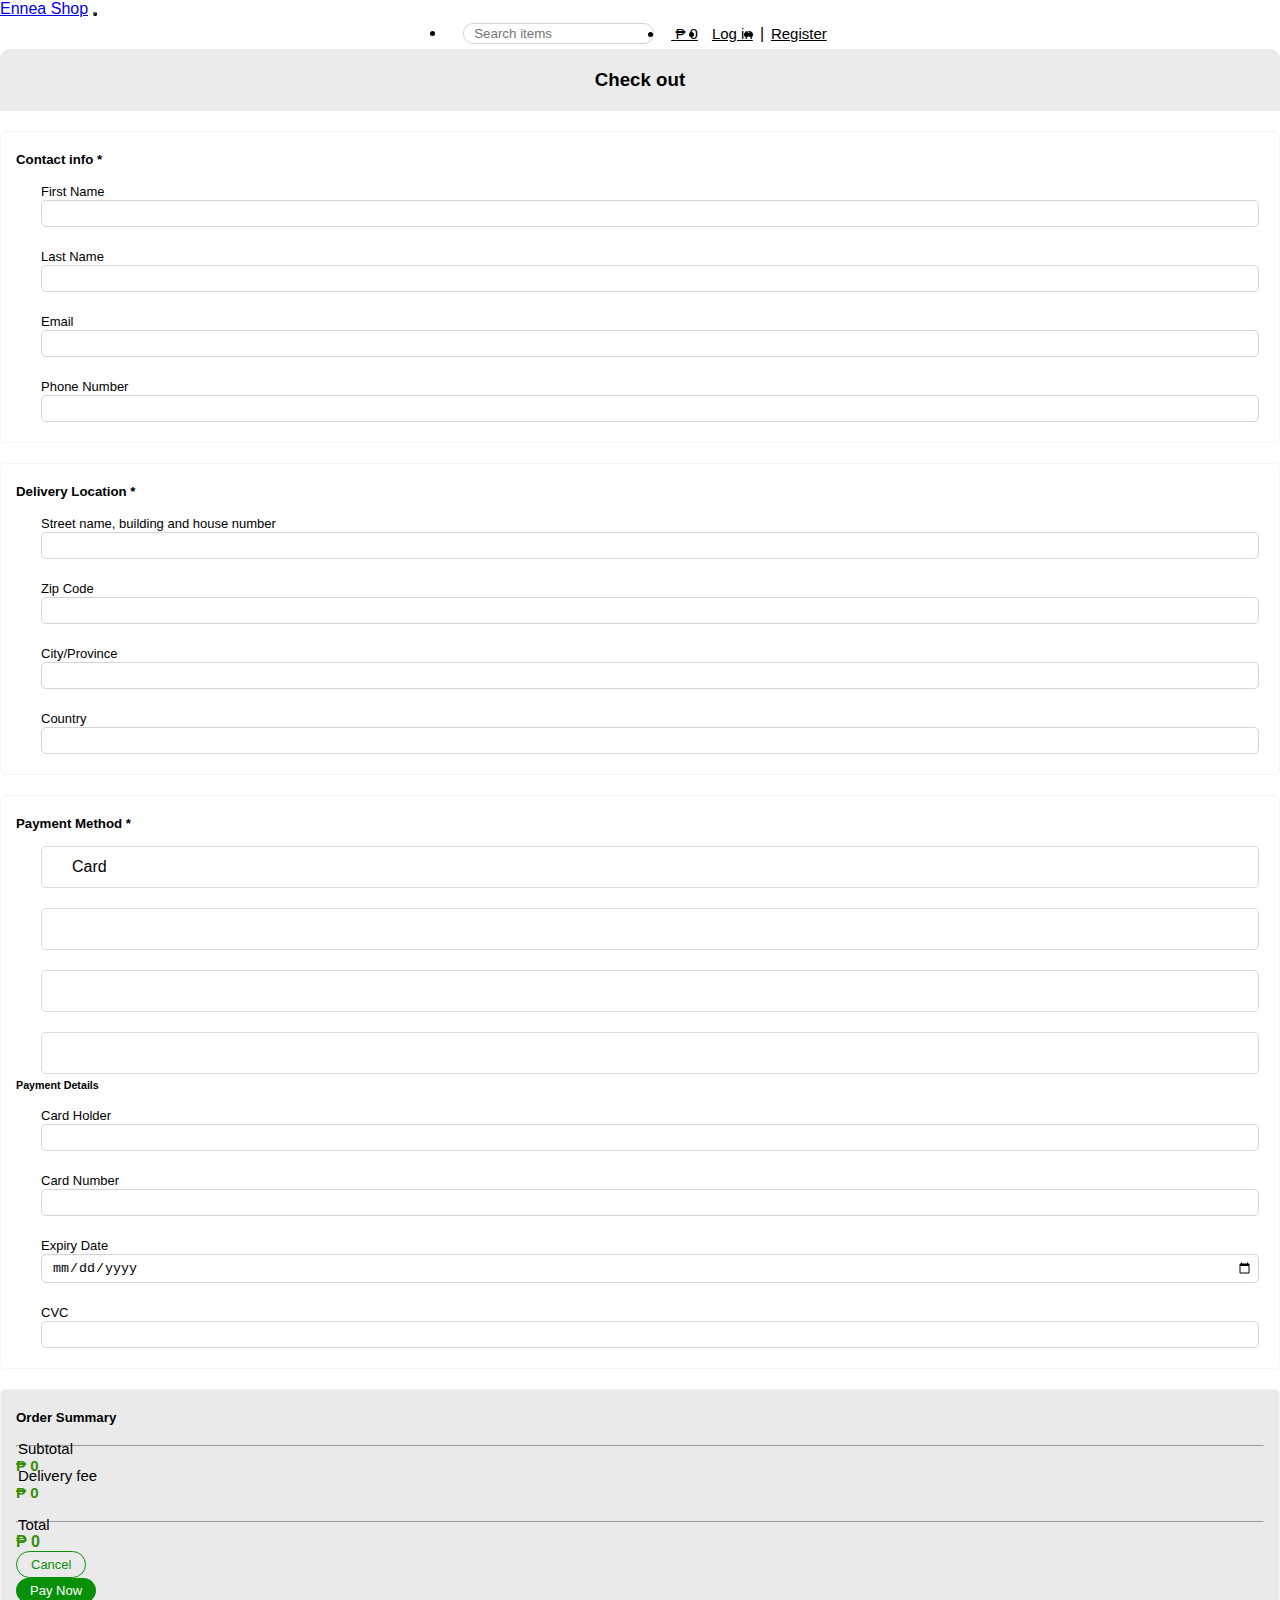
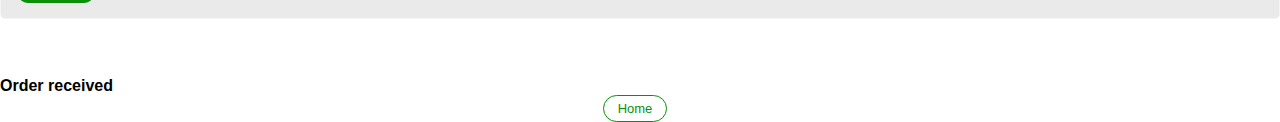
==== checkout.html @ 12566f9e "added footer section" ====
<!DOCTYPE html>
<html lang="en">

<head>
    <meta charset="utf-8">
    <meta name="viewport" content="width=device-width, initial-scale=1">
    <title>EnNea</title>
    <link href="https://cdn.jsdelivr.net/npm/bootstrap@5.2.0-beta1/dist/css/bootstrap.min.css" rel="stylesheet"
        integrity="sha384-0evHe/X+R7YkIZDRvuzKMRqM+OrBnVFBL6DOitfPri4tjfHxaWutUpFmBp4vmVor" crossorigin="anonymous">
    <script src="https://kit.fontawesome.com/8ad5cf4f0f.js" crossorigin="anonymous"></script>
    <script src="https://ajax.googleapis.com/ajax/libs/jquery/3.3.1/jquery.min.js"></script>
    <link rel="stylesheet" href="https://unpkg.com/flickity@2/dist/flickity.min.css"> <!--Flickity-->
    <link rel="stylesheet" href="./css/style.css">
    <link rel="stylesheet" href="./css/flickity.css">

</head>
<body>

    <!-- Nav bar -->
    <nav class="navbar navbar-expand-lg bg-light">
        <div class="container">
          <a class="navbar-brand" href="./index.html">Ennea Shop</a>
          <button class="navbar-toggler" type="button" data-bs-toggle="collapse" data-bs-target="#navbarNavDropdown" aria-controls="navbarNavDropdown" aria-expanded="false" aria-label="Toggle navigation">
            <span class="navbar-toggler-icon"></span>
          </button>
          <div class="collapse navbar-collapse" id="navbarNavDropdown">
            <ul class="navbar-nav ms-auto">
                <div class="nav-items item-center">
                    <li class="nav-item me-1">
                        <a class="nav-link" aria-current="page" href="#">
                            <input type="search" placeholder="Search items">
                            <i class="fa-solid fa-magnifying-glass"></i>
                        </a>
                      </li>
                      <li class="nav-item">
                        <a class="nav-link position-relative" href="./mycart.html">
                            <button type="button" class="position-relative bg-transparent" style="border:none">
                                <i class="fa-solid fa-cart-shopping"></i>
                                <span id="cart-badge" class="position-absolute top-0 start-100 translate-middle p-1 bg-danger border border-light rounded-circle"></span>
                            </button>
                            <span class="badge text-dark cart-value">$100</span>
                        </a>
                      </li>
                      <li class="nav-item">
                        <a class="nav-link ps-3 pe-3" href="./getStarted.html">Log in</a>
                      </li>
                      <li class="nav-item nav-item d-flex align-items-center p-1">
                        <i class="" href="#" >|</i>
                      </li>
                      <li class="nav-item">
                        <a class="nav-link ps-3 pe-3" href="./getStarted.html">Register</a>
                      </li>
                </div>
              
            </ul>
          </div>
        </div>
    </nav>

    <section class="content mt-4">
        <div class="container px-5">
            <h3 class="title title-style">Check out</h3>
            <div class="row">
                <div class="col-lg-7">
                    <div class="block-info">
                        <h5 class="">Contact info <span class="text-danger">*</span></h5>
                       <form action="">
                           <div class="row">
                                <div class="col-lg-6 col-md-6">
                                    <div class="info">
                                        <label for="firstName">First Name</label><br>
                                        <input type="text" id="firstName">
                                    </div>
                                </div>
                                <div class="col">
                                    <div class="info">
                                        <label for="lastName">Last Name</label><br>
                                        <input type="text" id="lastName">
                                    </div>
                                </div>
                                <div class="col-lg-6 col-md-6">
                                    <div class="info">
                                        <label for="email">Email</label><br>
                                        <input type="email" id="email">
                                    </div>
                                </div>
                                <div class="col">
                                    <div class="info">
                                        <label for="phoneNumber">Phone Number</label><br>
                                        <input type="text" id="phoneNumber">
                                    </div>
                                </div>
                           </div>
                       </form>
                    </div>
                    <div class="block-info">
                        <h5 class="">Delivery Location <span class="text-danger">*</span></h5>
                        <form action="">
                           <div class="row">
                                <div class="col-lg-12 col-md-12">
                                    <div class="info">
                                        <label for="street">Street name, building and house number</label><br>
                                        <input type="text" id="street">
                                    </div>
                                </div>
                                <div class="col-lg-3 col-md-3 col-sm-6">
                                    <div class="info">
                                        <label for="zipcode">Zip Code</label><br>
                                        <input type="number" id="zipcode">
                                    </div>
                                </div>
                                <div class="col-lg-4 col-md-4 col-sm-6">
                                    <div class="info">
                                        <label for="city">City/Province</label><br>
                                        <input type="text" id="city">
                                    </div>
                                </div>
                                <div class="col">
                                    <div class="info">
                                        <label for="country">Country</label><br>
                                        <input type="text" id="country">
                                    </div>
                                </div>
                           </div>
                       </form>
                    </div>
                    <div class="block-info">
                        <h5 class="">Payment Method <span class="text-danger">*</span></h5>
                        <form action="">
                           <div class="row">
                                <div class="col-lg-6 col-md-6">
                                    <div class="info">
                                        <div class="payment-card-info">
                                            <i class="fa-solid fa-circle"></i>
                                            <img src="https://www.nicepng.com/png/full/42-422061_credit-card-.png" alt="">
                                            <span>Card</span>
                                        </div>
                                    </div>
                                </div>
                                <div class="col-lg-6 col-md-6">
                                    <div class="info">
                                        <div class="payment-card-info">
                                            <i class="fa-solid fa-circle"></i>
                                            <img src="https://cynder-website-assets.s3.ap-southeast-1.amazonaws.com/paymaya_banner_43ad030145.png" alt="">
                                        </div>
                                    </div>
                                </div>
                                <div class="col-lg-6 col-md-6">
                                    <div class="info">
                                        <div class="payment-card-info">
                                            <i class="fa-solid fa-circle"></i>
                                            <img src="https://mindanaotimes.com.ph/wp-content/uploads/2021/05/GCash-Logo-Transparent-PNG-1.png" alt="">
                                        </div>
                                    </div>
                                </div>
                                <div class="col-lg-6 col-md-6">
                                    <div class="info">
                                        <div class="payment-card-info">
                                            <i class="fa-solid fa-circle"></i>
                                            <img src="https://upload.wikimedia.org/wikipedia/commons/thumb/b/b5/PayPal.svg/1200px-PayPal.svg.png" alt="">
                                        </div>
                                    </div>
                                </div>
                           </div>
                           <div class="row">
                                <h6 class="mt-5">Payment Details</h6>
                                <div class="col-md-12">
                                    <div class="info">
                                        <label for="cardHolder">Card Holder</label><br>
                                        <input type="text" id="cardHolder">
                                    </div>
                                </div>
                                <div class="col-lg-6 col-md-6">
                                    <div class="info">
                                        <label for="cardNumber">Card Number</label><br>
                                        <input type="number" id="cardNumber">
                                    </div>
                                </div>
                                <div class="col-lg-3 col-md-3 col-sm-6">
                                    <div class="info">
                                        <label for="expiry">Expiry Date</label><br>
                                        <input type="date" id="expiry">
                                    </div>
                                </div>
                                <div class="col-lg-3 col-md-3 col-sm-4">
                                    <div class="info">
                                        <label for="cvc">CVC</label><br>
                                        <input type="number" id="cvc">
                                    </div>
                                </div>
                           </div>
                       </form>
                    </div>
                </div>
                <div class="col">
                    <div class="block-info" style="background-color: rgb(234, 234, 234);">
                        <h5 class="">Order Summary</h5>
                        <form action="">
                           <div class="row order-details">
                                <div id="order-history">

                                </div>
                                <hr style="margin-top: 20px;">
                                <div class="row">
                                    <div class="col-9 order-details-label">
                                       <p>Subtotal</p>
                                    </div>
                                    <div class="col order-details-price" id="subtotal">
                                        ₱ 999999
                                    </div>
                                </div>
                                <div class="row">
                                    <div class="col-9 order-details-label">
                                       <p> Delivery fee</p>
                                    </div>
                                    <div class="col order-details-price" id="discount">
                                        ₱ 999999
                                    </div>
                                </div>
                                <hr style="margin-top: 20px;">
                                <div class="row">
                                    <div class="col-9 order-details-label">
                                       <p> Total</p>
                                    </div>
                                    <div class="col order-details-price-total" id="total">
                                        ₱ 999999
                                    </div>
                                </div>
                            </form>
                                <div class="row mt-3">
                                    <div class="col">
                                        <a href="./index.html" style="color: green; text-decoration: none"><button type="button" class="cancel w-100">Cancel</button></a>
                                    </div>
                                    <div class="col">
                                        <button type="button" class="checkout w-100" data-bs-toggle="modal" data-bs-target="#paymentResult">Pay Now</button>
                                    </div>
                                </div>
                           </div>
                    </div>
                </div>
            </div>
        </div>
    </section>

  
  <!-- Modal -->
  <div class="modal fade" id="paymentResult" data-bs-backdrop="static" data-bs-keyboard="false" tabindex="-1" aria-labelledby="staticBackdropLabel" aria-hidden="true">
    <div class="modal-dialog">
      <div class="modal-content text-center p-5">
            <i class="fa-solid fa-circle-check" style="font-size: 50px; padding: 10px; color: green"></i>
            <h4>Order received</h4>
            <div class="item-center p-3">
                <button class="cancel w-25" id="payment-received">Home</button>
            </div>
      </div>
    </div>
  </div>
   
    <script src="https://cdn.jsdelivr.net/npm/bootstrap@5.2.0/dist/js/bootstrap.bundle.min.js"></script>
    <script src="https://unpkg.com/flickity@2/dist/flickity.pkgd.min.js"></script>
    <script src="./js/content.js"></script>
</body>
</html>
---- css/style.css ----
@import url('https://fonts.googleapis.com/css2?family=Rubik&display=swap');

* {
    margin: 0;
    padding: 0;
    box-sizing: border-box;
}
body {
    font-family: 'Rubik', sans-serif;
}
/* navbar */
.nav-items{
    padding: 5px;
}
.nav-items a{
    color: black;
    padding: 7px;
    border-radius: 20px;
    cursor: pointer;
}
.cart-value{
    color: black
}
.nav-items a:hover{
    color: #0B9444;
    background-color: rgba(229, 227, 227, 0.957)
}
.nav-items a:hover .cart-icon{
    color: #0B9444;
}
.nav-items a:hover .cart-value{
    color: #0B9444;
}
.nav-link{
    font-size: 15px;
}
.nav-active{
    background-color: rgba(229, 227, 227, 0.957)
}
.nav-link input{
    margin-left: 10px;
    margin-right: 3px;
    padding: 2px;
    padding-left: 10px;
}
input{
    padding: 2px;
    padding-left: 10px;
    border-radius: 10px;
    padding: 2px;
    border: solid 1px rgb(214, 213, 213);
}
input:focus {
    outline: none !important;
    border: solid 1px rgb(214, 213, 213);
}

.item-center{
    display: flex;
    justify-content: center;
    align-items: center;
}
.product-container{
    border: 1px solid rgb(240, 240, 240);
    border-radius: 5px;
    cursor: pointer;
    transition: border, transform .5s;
}
.product-container:hover{
    border: 1px solid #0B9444;
    /* transform: scale(1.01);
    box-shadow: -1px 3px 8px -3px rgba(91, 91, 91, 0.99);
    -webkit-box-shadow: -1px 3px 8px -3px rgba(111, 111, 111, 0.99);
    -moz-box-shadow: -1px 3px 8px -3px rgba(104, 104, 104, 0.99); */
}
.product-details{
    padding: 10px;
    padding-bottom: 0px;
}
.product-img{
    margin-top: -53px;
    width: 100%;
    padding: 10px;
}
.product-btns{
    border-radius: 10px;
    color: white;
    width: 100%;
    z-index: 999;
}
.product-btn-item{
    padding: 10px;
    background-color: #e2e2e2;
    border-radius: 5px;
    cursor: pointer;
    opacity: 0;
    transition: opacity .5s;
}
.product-btn-item i{
    font-size: 15px;
    color: rgb(61, 61, 61);
    transition: color .3s;
}
.product-btn-item:hover i{
    color: #0B9444;
}
.product-name{
    margin-top: 5px;
    font-size: 14px;
    font-weight: 100;
    font-weight: bold;
    line-height: 20px;
    overflow: hidden;
    display: inline;
    text-overflow: ellipsis;
    display: -webkit-box;
    -webkit-line-clamp: 2;
    -webkit-box-orient: vertical;
}
.product-label-light{
    margin-top: 0px;
    color: rgb(155, 154, 154);
    font-size: 12px;
}
.product-price{
    margin-top: -15px
}
.product-price-now{
    color: #0B9444;;
    font-weight: 500;
    font-weight: bold;
    font-size: 14px;
}
.btn-0{
    margin-top: -15px;
    background-color: rgb(9, 144, 9);
    border: none;
    color: white;
    padding: 5px;
    opacity: 0;
    border-radius: 0px 0px 5px 5px;
    transition: opacity, background-color .6s;
}
.btn-0:hover{
    background-color: rgb(5, 101, 5);
}
.product-container:hover .btn-0{
    opacity: 1;
}
.product-container:hover .product-btn-item{
    opacity: 1;
}
.product-details a{
    text-decoration: none;
    color: white
}

.category-container{

}
.category-body{
    overflow-x: scroll;
    overflow-y: hidden;
    white-space: nowrap;
    -webkit-overflow-scrolling: touch;
}
.category-body li {
    display: inline-block;
    padding: 10px;
    border: 1px solid rgb(224, 223, 223);
    cursor: pointer;
    border-radius: 3px;
}
.category-body::-webkit-scrollbar {
    display: none; 
}

input:hover{
    border: 1px solid rgb(9, 144, 9);
}
input:focus{
    border: 1px solid rgb(9, 144, 9);
}

/* Product Details */
.product-specific-details{
    margin-top: 80px;
    border-radius: 10px;
    padding: 10px
}
.product-specific-details img{
    height: 80%;
    border-radius: 10px;
}
.product-specific-brand{
    padding: 3px;
    padding-left: 10px;
    padding-right: 10px;
    border-radius: 20px;
    color:white;
    background-color: rgb(255, 77, 0);
    font-size: 14px;
}
.product-specific-title{
    margin-top: 7px;
    margin-bottom: 10px
}
.product-specific-quantity button{
    height: 30px;
    width: 30px;
    margin: 4px;
    border-radius: 5px;
    border: 1px solid rgb(207, 207, 207);
    background-color: transparent;
    cursor: pointer;
    font-size: 13px;
}
.product-specific-quantity button:hover{
    background-color: rgb(9, 144, 9);
    color: white;
    cursor: pointer;
}
.product-specific-variant{
    margin-bottom: 10px;
}
.product-specific-variant button{
    margin: 3px;
    padding: 3px;
    padding-left: 15px;
    padding-right: 15px;
    border-radius: 20px;
    border: 1px solid rgb(207, 207, 207);
    background-color: transparent;
    cursor: pointer;
    font-size: 13px;
}
.product-specific-variant button:hover{
    background-color: rgb(9, 144, 9);
    color: white;
    cursor: pointer;
}
.product-specific-label{
    color: rgb(154, 153, 153);
    font-size: 14px;
}
.product-specific-rating{
    margin-bottom: 20px;
}
.product-specific-rating i{
    font-size: 11px;
    margin-right: 3px

}
.product-specific-seller-info{
    margin-bottom: 30px;
    background-color: rgb(236, 236, 236);
    padding: 10px;
    border-radius: 5px;
}
.product-specific-seller-info img{
    height: 50px;
    width: 50px;
    border-radius: 50px;
    cursor: pointer;
    border: 1px solid rgb(72, 72, 72);
}
.product-specific-seller-info-name{
    font-size: 20px;
}

.product-specific-add-cart{
    background-color: transparent;
    border: 1px solid rgb(9, 144, 9);
    color: rgb(9, 144, 9);
}
.product-specific-buy-now{
    border: none;
    background-color: rgb(9, 144, 9);
    color: white;
    transition: background-color .5s;
}
.product-specific-buy-now:hover{
    background-color: rgb(6, 97, 6);
}
.product-specific-more-info{
    margin-top: 17px;
    padding: 7px;
    
    border-radius: 5px;
}




/* Check out */
.title{
    text-align: center;
    font-weight: 500;
}
.title-style{
    border-radius: 10px 10px 0px 0px;
    font-weight: bold;
    padding: 20px;
    background-color: rgb(235, 235, 235);
}
.block-info{
    margin-top: 20px;
    padding: 15px;
    padding-top: 20px;
    border-radius: 5px;
    border: 1px solid rgb(245, 245, 245);
}
.info{
    margin-top: 10px;
    padding: 5px;
    margin-left: 20px
}

form label{
    font-size: 13px;
}
form input{
    padding: 5px;
    padding-left: 10px;
    border-radius: 5px;
    width: 100%;
}
.payment-card-info{
    padding: 5px;
    padding-left: 10px;
    display: flex;
    justify-content: start;
    align-items: center;
    border: 1px solid rgb(218, 218, 218);
    border-radius: 5px;
    cursor: pointer;
}
.payment-card-info i{
    color: rgb(197, 197, 197);
    margin-right: 10px
}
.payment-card-info img{
    height: 30px
}
.payment-card-info span{
    text-align: center;
    margin-left: 10px;
}
.payment-card-info:hover{
    border: 1px solid rgb(9, 144, 9);
}
.payment-card-info:hover i{
    color:  rgb(9, 144, 9);
}
.payment-card-info-active{
    border: 1px solid rgb(9, 144, 9);
}
.payment-card-info-i-active{
    color:  #EE4D2D
}
.order-details img{
    height: 70px;
    width: 70px;
    border-radius: 5px;
    border: 1px solid rgb(203, 203, 203);
    margin-right: 5px
}
.order-details p{
    padding-left: 2px;
    margin-top: -7px;
    font-size: 15px;
}
.order-details-item{
    margin-top: 10px
}
.order-details-price{
    font-size: 15px;
    font-weight: bold;
    color: #358e02
}
.order-details-label{
    font-size: 13px;
}
.order-details-price-total{
    font-weight: bold;
    color: #358e02;
    font-size: 16px;
}

/* May cart */
.btn-delete-all{
    border: none;
    border-radius: 50px;
    padding: 5px 13px 5px 13px;
    background-color: rgb(205, 49, 49);
    color: white;
    font-size: 13px;
    transition: background-color .5s
}
.btn-delete-all:hover{
    background-color: rgb(152, 0, 0);
}
.my-cart{
    margin-top: 10px;
    background-color:rgb(243, 243, 243); 
    padding: 7px;
    border-radius: 10px;
    box-shadow: -1px 0px 5px -1px rgba(239, 239, 239, 0.63);
    -webkit-box-shadow: -1px 0px 5px -1px rgba(239, 239, 239, 0.63);
    -moz-box-shadow: -1px 0px 5px -1px rgba(239, 239, 239, 0.63);
}
.my-cart img{
    width: 90px;
    padding: 7px;
    border-radius: 10px;
    border: 1px solid rgb(225, 225, 225);
}
.my-cart a{
    text-decoration: none;
    color: black;
}
.my-cart-variation{
    margin-top: 5px;
}
.my-cart-variation span{
    margin: 5px;
    padding: 3px 10px 3px 10px;
    border-radius: 20px; 
    border: 1px solid rgb(214, 214, 214)
}
.my-cart-button-delete-one{
    color: rgb(205, 49, 49);
}
.my-cart-button-delete-one button{
    border: none;
    color: rgb(205, 49, 49);
    font-size: 12px;
    background-color: transparent;
    border-radius: 20px;
    padding: 3px 7px 3px 7px;
    transition:  background-color .5s;
}
.my-cart-button-delete-one button:hover{
    background-color: rgb(240, 240, 240);

}
.my-cart-button-delete-one i{
    margin: 4px;
    font-size: 13px;
}
.my-cart-variation button{
    cursor: default;
}
.my-cart-variation button:hover{
    color: black;
    border-color: rgb(225, 225, 225);
}



button{
    border-radius: 30px;
    cursor: pointer;
}
.cancel{
    color:  rgb(9, 144, 9);
    border: 1px solid rgb(9, 144, 9);
    padding: 5px 14px 5px 14px;
    margin-right: 10px;
    font-size: 13px;
    background-color: transparent;
    transition: border .5s;
}
.cancel:hover{
    border: 1px solid rgb(5, 106, 5);
}
.checkout{
    border: none;
    color: white;
    background-color: rgb(9, 144, 9);
    padding: 5px 14px 5px 14px;
    font-size: 13px;
    transition: background-color .5s;
}
.checkout:hover{
    background-color: rgb(9, 144, 9)
}
.add-to-cart{
    border: none;
    color: #2e1900;
    background-color: rgb(197, 245, 197);
    padding: 5px 14px 5px 14px;
    font-size: 13px;
    transition: background-color .5s;
}
.add-to-cart:hover{
    background-color: rgb(136, 241, 136);
    color: #663a04
}

/* Log in and sign up */
.content-container{
    margin-top: 30px;
    padding: 10px;
}
.social-container{
    padding: 5px 15px;
}
.social-container button{
    border: 1px solid rgb(239, 239, 239);
    border-radius: 5 px;
    padding: 5px 15px 5px 15px;
    background-color: transparent;
    font-size: 13px;
    transition: background-color .5s;
}
.social-container button:hover{
    background-color: rgb(239, 239, 239);
}
.social-container i{
    font-size: 20px;
}
.btn-send-code{
    border-radius: 5px;
    width: 100%;
    font-size: 13px;
    padding: 8px 5px;
    border: none;
    margin-left: 3px;
    background-color: #003ee7;
    color: white
}
.code input{
    width: 45px;
    margin-left: 3px;
    text-align: center;
}

/* index */
video{
    width: 100%;
}
.category-container{
    margin-top: 10px;
    padding: 10px;
    border: 1px solid rgb(230, 230, 230);
    border-radius: 5px;
    cursor: pointer;
}
.category-container:hover{
    color: #0B9444;;;
    border: 1px solid #0B9444;;
}
.category-container img{
    width: 50%;
}


.best-offer-container{
    padding: 10px;
    background-color: rgb(246, 241, 221);
}
.best-offer-container img{
    width: 80%;
    height: 100%;
    border-radius: 10px;
    box-shadow: 0px 0px 5px 0px rgba(77, 77, 77, 0.63);
    -webkit-box-shadow: 0px 0px 5px -1px rgba(77, 77, 77, 0.63);
    -moz-box-shadow: 0px 0px 5px -1px rgba(77, 77, 77, 0.63);
}


.promotion-container{
    padding: 10px;
    background-color: #90f6d0;
}
.promotion-container button{
    margin-left: 20px;
    padding: 5px 16px;
    border: none;
    color: white;
    background-color: rgb(9, 144, 9);
}

/* Products */
.products{
    margin-top: 20px;
    padding: 10px;
}
.sidebar-container{
    padding: 10px;
    background-color: rgb(230, 230, 230);
    border-radius: 10px;
}
.sidebar-container .item{
    font-size: 15px;
}
.sidebar-container input:checked{
    background-color: #0B9444;;
    border: none;
}
.sidebar-container input:focus{
    border: 1px solid #0B9444;;
}
.main-container{
    padding: 15px
}
.filter{
    padding: 5px 10px;
    background-color: rgb(231, 231, 231);
    border-radius: 20px;
    font-size: 16px;
    margin-right: 5px
}

/* Footer */
footer{
    background: rgb(73, 131, 71);
    width: 100%;
    padding-top: 40px;
    color: #fff;
}
.footer-content{
    height: auto;
    display: flex;
    align-items: center;
    justify-content: center;
    flex-direction: column;
    text-align: center;
}
.footer-content h3{
    font-size: 2.1rem;
    font-weight: 500;
    text-transform: capitalize;
    line-height: 3rem;
}
.footer-content p{
    max-width: 500px;
    margin: 10px auto;
    line-height: 28px;
    font-size: 14px;
    color: #cacdd2;
}
.socials{
    list-style: none;
    display: flex;
    align-items: center;
    justify-content: center;
    margin: 1rem 0 5rem 0;
}
.socials li{
    margin: 0 10px;
}
.socials a{
    height: 80px;
    width: 80px;
    text-decoration: none;
    color: rgb(0, 0, 0);
    border: 1px solid rgb(0, 0, 0);
    padding: 5px;
    border-radius: 50%;
}
.socials a i{
    height: 90px;
    width: 18px;
    font-size: 17px;
    transition: color .4s ease;
}
.socials a:hover{
    color: rgb(255, 255, 255);
    border: 1px solid white;
}

.footer-bottom{
    background: rgb(33, 82, 39);
    width: 100%;
    padding: 20px;
    padding-bottom: 40px;
    text-align: center;
}
.footer-bottom p{
    float: left;
    font-size: 14px;
    word-spacing: 2px;
    text-transform: capitalize;
}
.footer-bottom p a{
  color: rgb(212, 153, 26);
  font-size: 16px;
  text-decoration: none;
}
.footer-bottom span{
    text-transform: uppercase;
    opacity: .4;
    font-weight: 200;
}
.footer-menu{
  float: right;
}
.footer-menu ul{
  display: flex;
}
.footer-menu ul li{
    padding-right: 10px;
    display: block;
}
.footer-menu ul li a{
    font-size: 14px;
    padding: 5px 10px;
    color: #cfd2d6;
    text-decoration: none;
}
.footer-menu ul li a:hover{
    background-color: gray;
    border-radius: 20px;
}
      
@media (max-width:500px) {
    .footer-menu ul{
        display: flex;
        margin-top: 10px;
        margin-bottom: 20px;
    }
}
@media screen and (max-width: 600px){
    .category-container{
        display: none;
    }
}
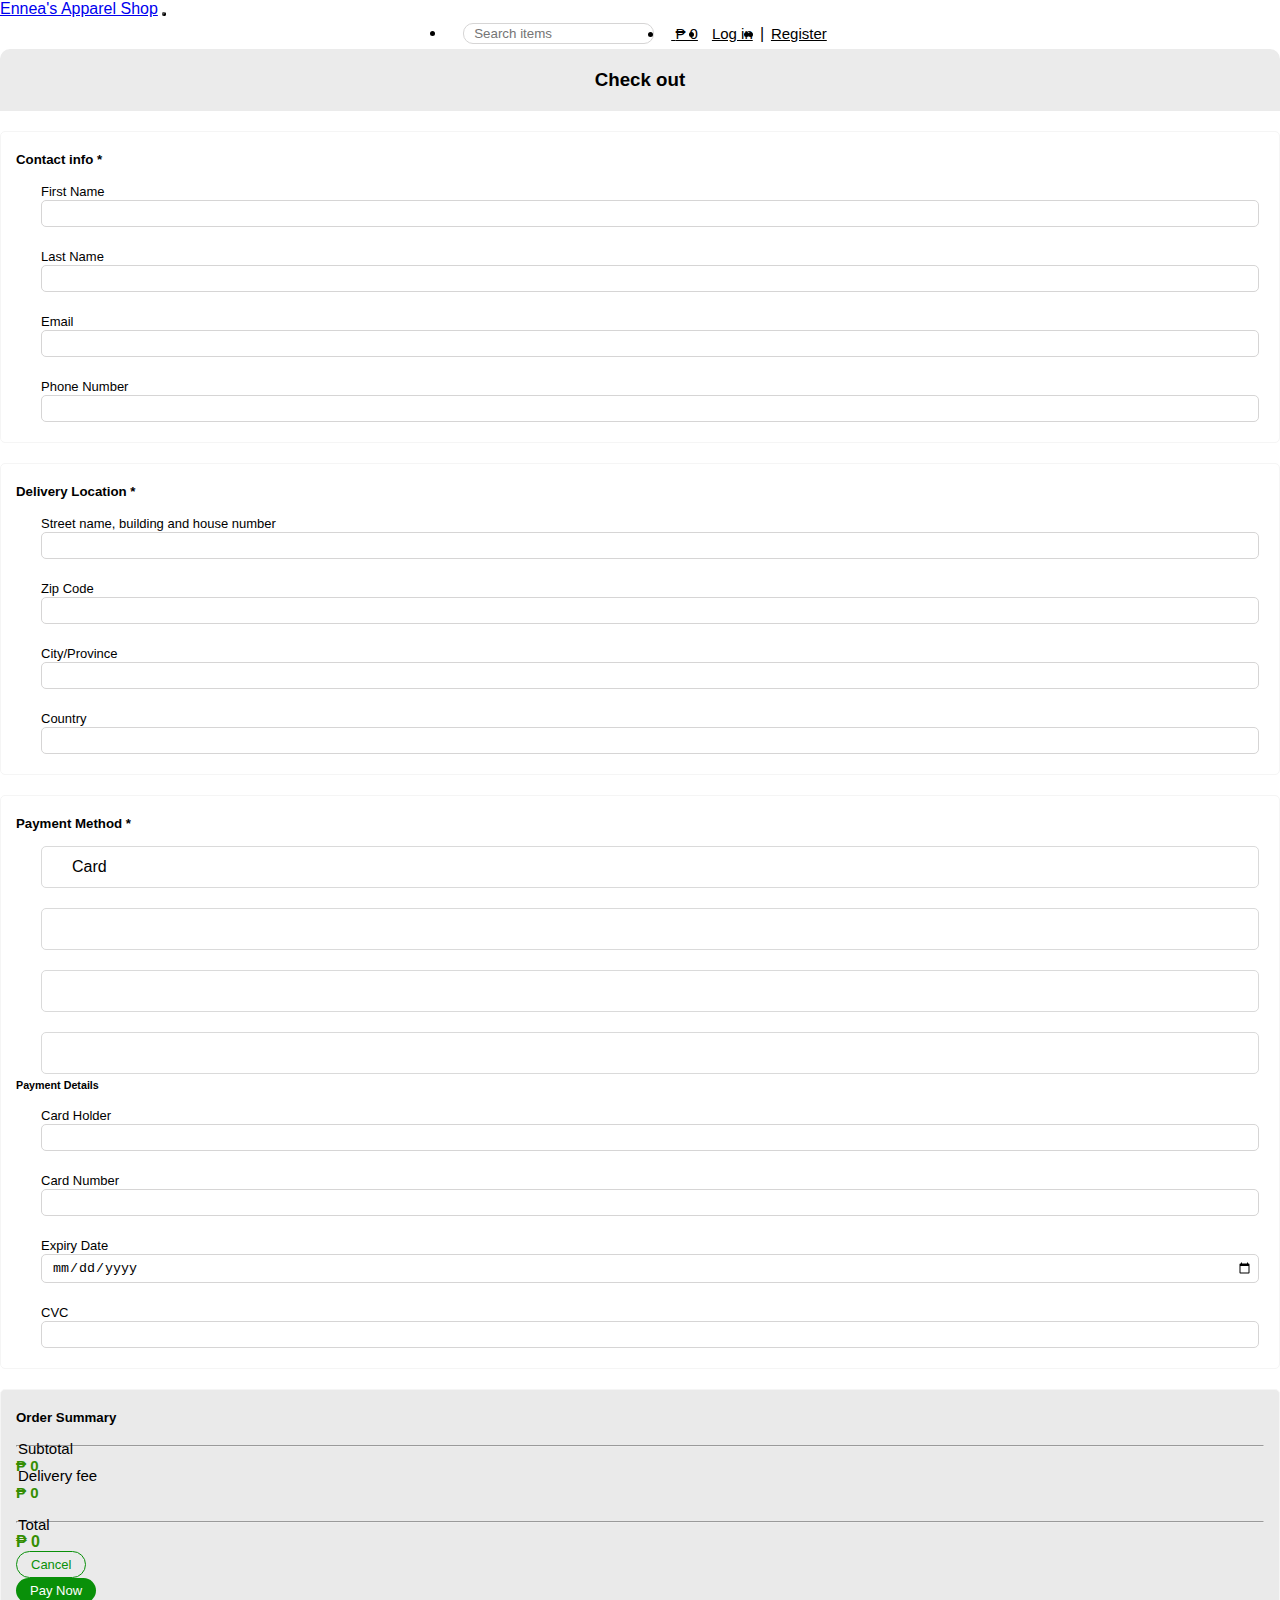
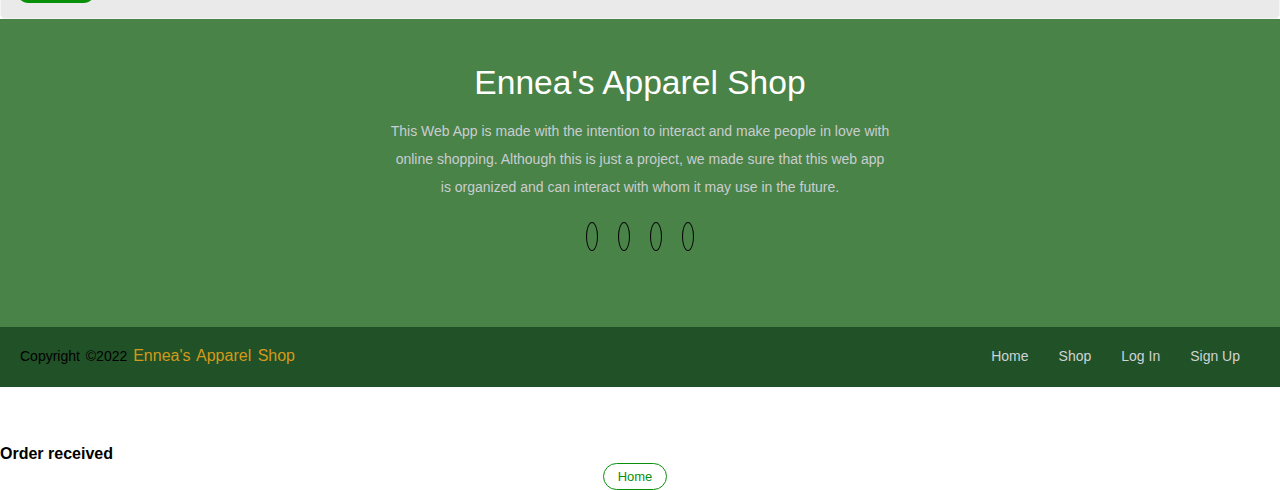
==== commit ec15be60: "added new products section" ====
--- a/checkout.html
+++ b/checkout.html
@@ -19,7 +19,7 @@
     <!-- Nav bar -->
     <nav class="navbar navbar-expand-lg bg-light">
         <div class="container">
-          <a class="navbar-brand" href="./index.html">Ennea Shop</a>
+          <a class="navbar-brand" href="./index.html">Ennea's Apparel Shop</a>
           <button class="navbar-toggler" type="button" data-bs-toggle="collapse" data-bs-target="#navbarNavDropdown" aria-controls="navbarNavDropdown" aria-expanded="false" aria-label="Toggle navigation">
             <span class="navbar-toggler-icon"></span>
           </button>
@@ -57,7 +57,7 @@
         </div>
     </nav>
 
-    <section class="content mt-4">
+    <section class="content mt-4 mb-5">
         <div class="container px-5">
             <h3 class="title title-style">Check out</h3>
             <div class="row">
@@ -238,6 +238,32 @@
                            </div>
                     </div>
                 </div>
+            </div>
+        </div>
+    </section>
+
+    <section>
+        <footer>
+            <div class="footer-content">
+                <h3>Ennea's Apparel Shop</h3>
+                <p>This Web App is made with the intention to interact and make people in love with online shopping. Although this is just a project, we made sure that this web app is organized and can interact with whom it may use in the future.</p>
+                <ul class="socials">
+                    <li><a href="#"><i class="fa fa-facebook"></i></a></li>
+                    <li><a href="#"><i class="fa fa-twitter"></i></a></li>
+                    <li><a href="#"><i class="fa fa-google-plus"></i></a></li>
+                    <li><a href="#"><i class="fa fa-instagram"></i></a></li>
+                </ul>
+            </div>
+        </footer>
+        <div class="footer-bottom">
+            <p>copyright &copy;2022 <a href="#">Ennea's Apparel Shop</a>  </p>
+            <div class="footer-menu">
+                <ul class="f-menu">
+                <li><a href="./index.html">Home</a></li>
+                <li><a href="./products.html">Shop</a></li>
+                <li><a href="./getStarted.html">Log In</a></li>
+                <li><a href="./getStarted.html">Sign Up</a></li>
+                </ul>
             </div>
         </div>
     </section>
--- a/css/style.css
+++ b/css/style.css
@@ -455,6 +455,9 @@
     color: black;
     border-color: rgb(225, 225, 225);
 }
+.price-value{
+    color: #0B9444;;
+}
 
 
 
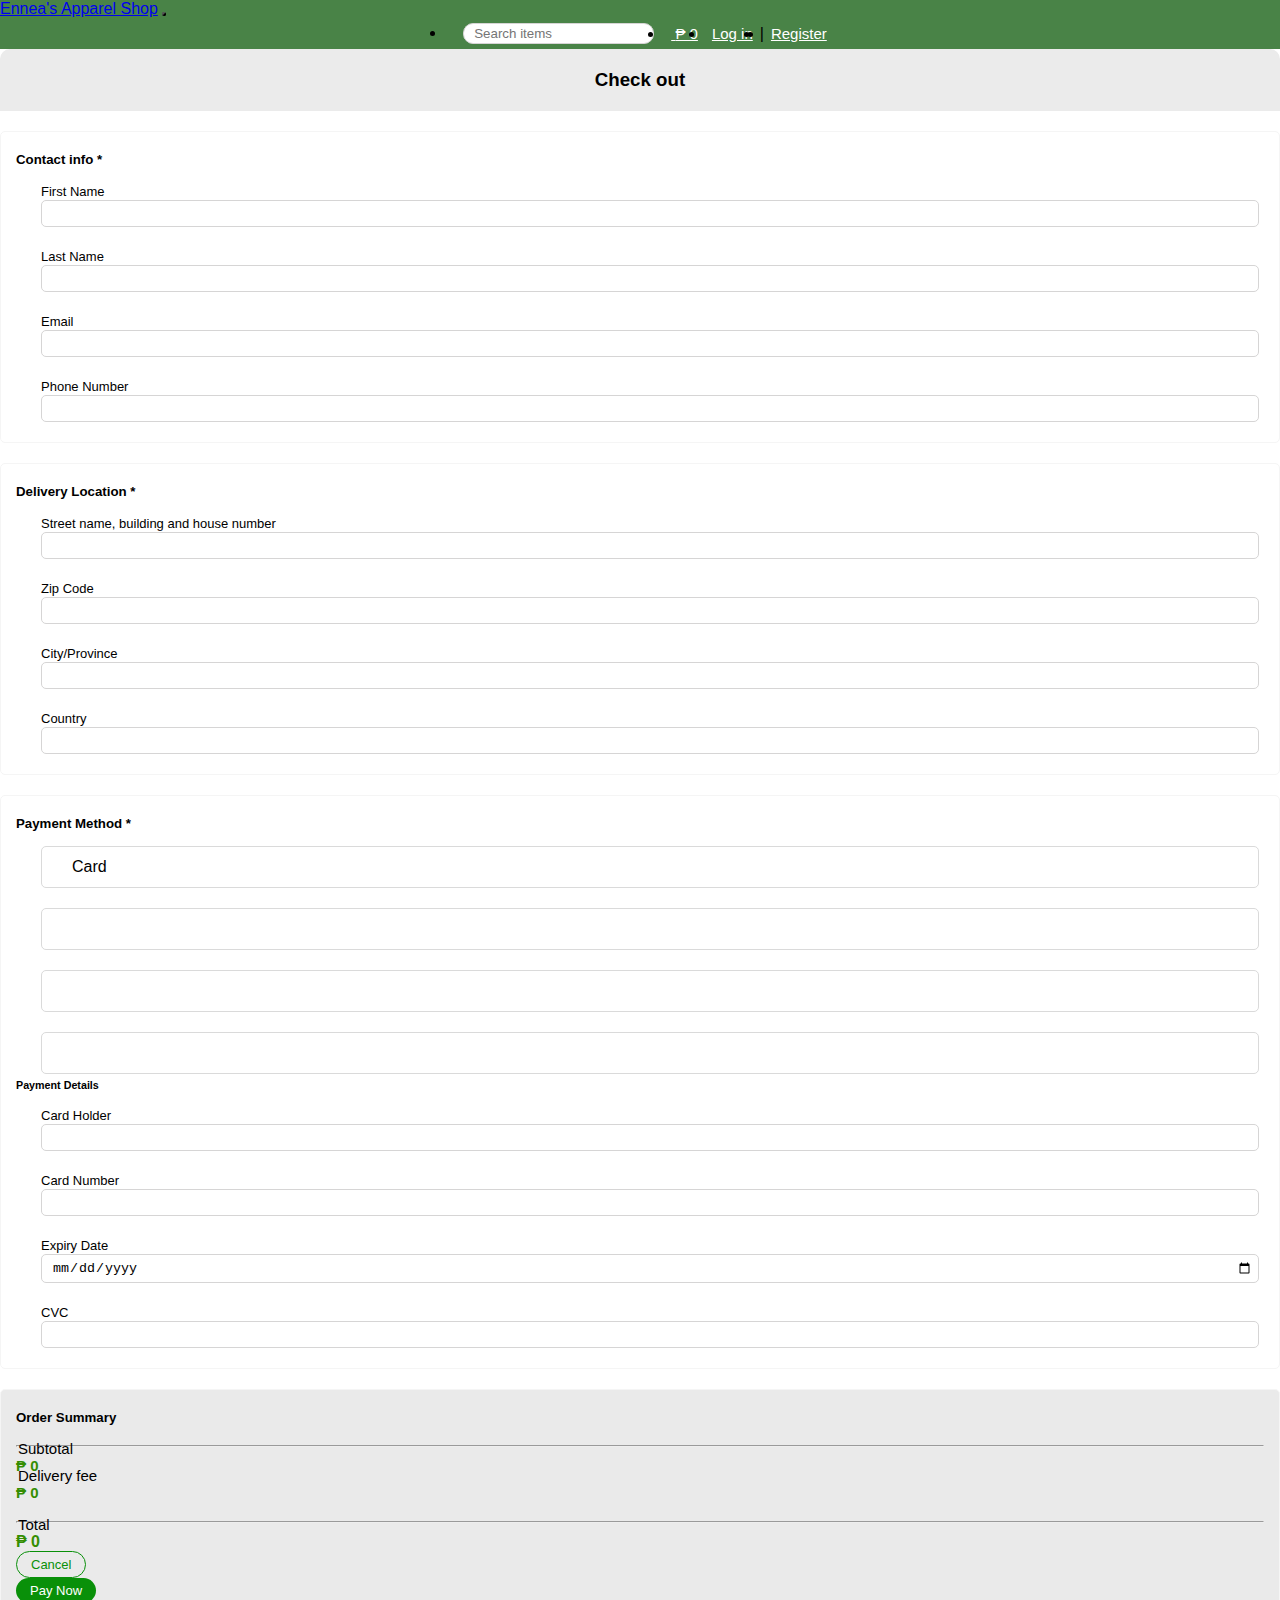
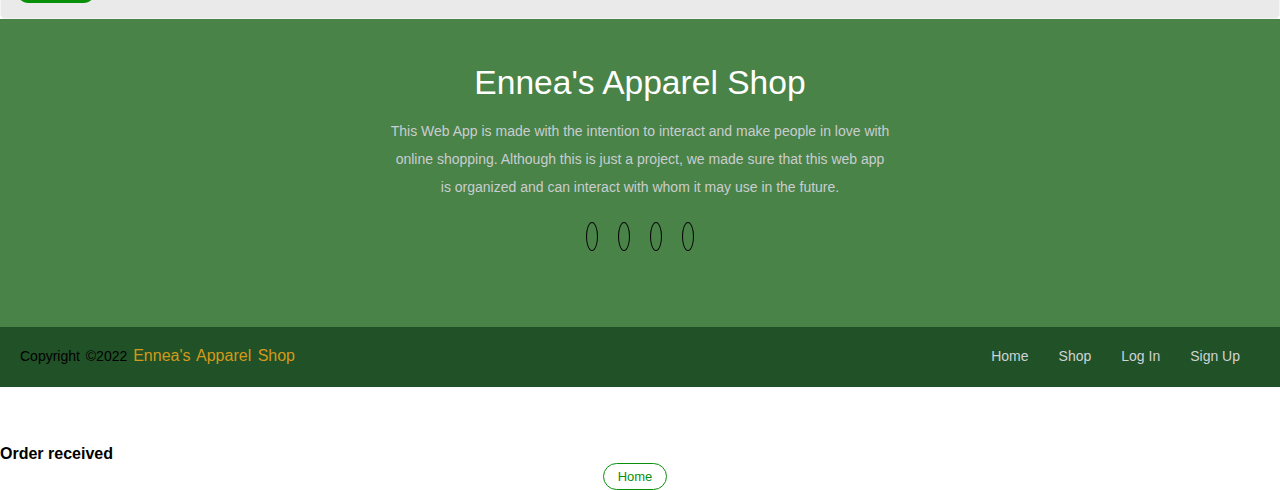
==== commit 0e2c7dfd: "search function" ====
--- a/checkout.html
+++ b/checkout.html
@@ -17,7 +17,7 @@
 <body>
 
     <!-- Nav bar -->
-    <nav class="navbar navbar-expand-lg bg-light">
+    <nav class="navbar navbar-expand-lg">
         <div class="container">
           <a class="navbar-brand" href="./index.html">Ennea's Apparel Shop</a>
           <button class="navbar-toggler" type="button" data-bs-toggle="collapse" data-bs-target="#navbarNavDropdown" aria-controls="navbarNavDropdown" aria-expanded="false" aria-label="Toggle navigation">
@@ -28,24 +28,29 @@
                 <div class="nav-items item-center">
                     <li class="nav-item me-1">
                         <a class="nav-link" aria-current="page" href="#">
-                            <input type="search" placeholder="Search items">
+                            <input type="search" placeholder="Search items" 
+                            id="search-box" autocomplete="off" 
+                            onfocus="showSearchContainer(this)" 
+                            onblur="hideSearchContainer()" 
+                            onkeyup="searchItem(this)">
+                            <i class="fa-solid fa-magnifying-glass"></i>
                             <i class="fa-solid fa-magnifying-glass"></i>
                         </a>
                       </li>
                       <li class="nav-item">
                         <a class="nav-link position-relative" href="./mycart.html">
                             <button type="button" class="position-relative bg-transparent" style="border:none">
-                                <i class="fa-solid fa-cart-shopping"></i>
+                                <i class="fa-solid fa-cart-shopping cart-icon"></i>
                                 <span id="cart-badge" class="position-absolute top-0 start-100 translate-middle p-1 bg-danger border border-light rounded-circle"></span>
                             </button>
-                            <span class="badge text-dark cart-value">$100</span>
+                            <span class="badge cart-value">0</span>
                         </a>
                       </li>
                       <li class="nav-item">
                         <a class="nav-link ps-3 pe-3" href="./getStarted.html">Log in</a>
                       </li>
-                      <li class="nav-item nav-item d-flex align-items-center p-1">
-                        <i class="" href="#" >|</i>
+                      <li class="nav-item nav-item d-flex align-items-center p-1 text-light">
+                        <span class="">|</span>
                       </li>
                       <li class="nav-item">
                         <a class="nav-link ps-3 pe-3" href="./getStarted.html">Register</a>
@@ -273,14 +278,26 @@
   <div class="modal fade" id="paymentResult" data-bs-backdrop="static" data-bs-keyboard="false" tabindex="-1" aria-labelledby="staticBackdropLabel" aria-hidden="true">
     <div class="modal-dialog">
       <div class="modal-content text-center p-5">
-            <i class="fa-solid fa-circle-check" style="font-size: 50px; padding: 10px; color: green"></i>
-            <h4>Order received</h4>
+            <div class="order-status">
+                <i class="fa-solid fa-circle-check" style="font-size: 50px; padding: 10px; color: green"></i>
+                <h4>Order received</h4>
+            </div>
             <div class="item-center p-3">
                 <button class="cancel w-25" id="payment-received">Home</button>
             </div>
       </div>
     </div>
   </div>
+
+
+    <div class="search-container">
+        <p class="" style="font-size: 13px">Search Result</p>
+        <hr style="margin-top: -10px">
+
+        <div class="results">
+            <p class="text-center"><i>Try dress...</i></p>
+        </div>
+    </div>
    
     <script src="https://cdn.jsdelivr.net/npm/bootstrap@5.2.0/dist/js/bootstrap.bundle.min.js"></script>
     <script src="https://unpkg.com/flickity@2/dist/flickity.pkgd.min.js"></script>
--- a/css/style.css
+++ b/css/style.css
@@ -9,17 +9,23 @@
     font-family: 'Rubik', sans-serif;
 }
 /* navbar */
+nav{
+    background-color: rgb(73, 131, 71)
+}
 .nav-items{
     padding: 5px;
 }
 .nav-items a{
-    color: black;
+    color: white;
     padding: 7px;
     border-radius: 20px;
     cursor: pointer;
 }
+.cart-icon{
+    color: white
+}
 .cart-value{
-    color: black
+    color: white
 }
 .nav-items a:hover{
     color: #0B9444;
@@ -32,6 +38,7 @@
     color: #0B9444;
 }
 .nav-link{
+    color: white;
     font-size: 15px;
 }
 .nav-active{
@@ -43,6 +50,7 @@
     padding: 2px;
     padding-left: 10px;
 }
+
 input{
     padding: 2px;
     padding-left: 10px;
@@ -78,9 +86,8 @@
     padding-bottom: 0px;
 }
 .product-img{
-    margin-top: -53px;
+    border-radius: 5px;
     width: 100%;
-    padding: 10px;
 }
 .product-btns{
     border-radius: 10px;
@@ -89,7 +96,6 @@
     z-index: 999;
 }
 .product-btn-item{
-    padding: 10px;
     background-color: #e2e2e2;
     border-radius: 5px;
     cursor: pointer;
@@ -114,7 +120,7 @@
     display: inline;
     text-overflow: ellipsis;
     display: -webkit-box;
-    -webkit-line-clamp: 2;
+    -webkit-line-clamp: 1;
     -webkit-box-orient: vertical;
 }
 .product-label-light{
@@ -289,9 +295,6 @@
     border-radius: 5px;
 }
 
-
-
-
 /* Check out */
 .title{
     text-align: center;
@@ -402,18 +405,19 @@
 }
 .my-cart{
     margin-top: 10px;
-    background-color:rgb(243, 243, 243); 
     padding: 7px;
     border-radius: 10px;
     box-shadow: -1px 0px 5px -1px rgba(239, 239, 239, 0.63);
     -webkit-box-shadow: -1px 0px 5px -1px rgba(239, 239, 239, 0.63);
     -moz-box-shadow: -1px 0px 5px -1px rgba(239, 239, 239, 0.63);
 }
+.my-cart:hover{
+    background-color:rgb(243, 243, 243); 
+}
 .my-cart img{
     width: 90px;
-    padding: 7px;
-    border-radius: 10px;
-    border: 1px solid rgb(225, 225, 225);
+    height: 90px;
+    border-radius: 10px;
 }
 .my-cart a{
     text-decoration: none;
@@ -458,8 +462,19 @@
 .price-value{
     color: #0B9444;;
 }
-
-
+.empty-cart{
+    padding: 20px;
+    padding-left: 30px;
+    padding-right: 30px;
+    cursor: pointer;
+    border: 1px solid rgb(237, 237, 237);
+    color: gray;
+    border-radius: 10px
+}
+.empty-cart:hover{
+    background-color: rgb(237, 237, 237);
+    color: green
+}
 
 button{
     border-radius: 30px;
@@ -592,7 +607,7 @@
 }
 .sidebar-container{
     padding: 10px;
-    background-color: rgb(230, 230, 230);
+    background-color: #f9f9f9;
     border-radius: 10px;
 }
 .sidebar-container .item{
@@ -717,6 +732,21 @@
     background-color: gray;
     border-radius: 20px;
 }
+
+/* search */
+.search-container{
+    position: absolute;
+    height: auto;
+    width: 200px;
+    background-color: white;
+    display: none;
+    border-radius: 10px;
+    padding: 10px;
+    box-shadow: -1px 3px 8px -3px rgba(91, 91, 91, 0.99);
+    -webkit-box-shadow: -1px 3px 8px -3px rgba(111, 111, 111, 0.99);
+    -moz-box-shadow: -1px 3px 8px -3px rgba(104, 104, 104, 0.99);
+}
+
       
 @media (max-width:500px) {
     .footer-menu ul{
@@ -729,4 +759,22 @@
     .category-container{
         display: none;
     }
-}+}
+
+
+/* width */
+::-webkit-scrollbar {
+    width: auto;
+  }
+  
+  /* Track */
+  ::-webkit-scrollbar-track {
+    border-radius: 10px;
+  }
+   
+  /* Handle */
+  ::-webkit-scrollbar-thumb {
+    width: 10px;
+    background: rgba(3, 119, 32, 0.475);
+    border-radius: 10px;
+  }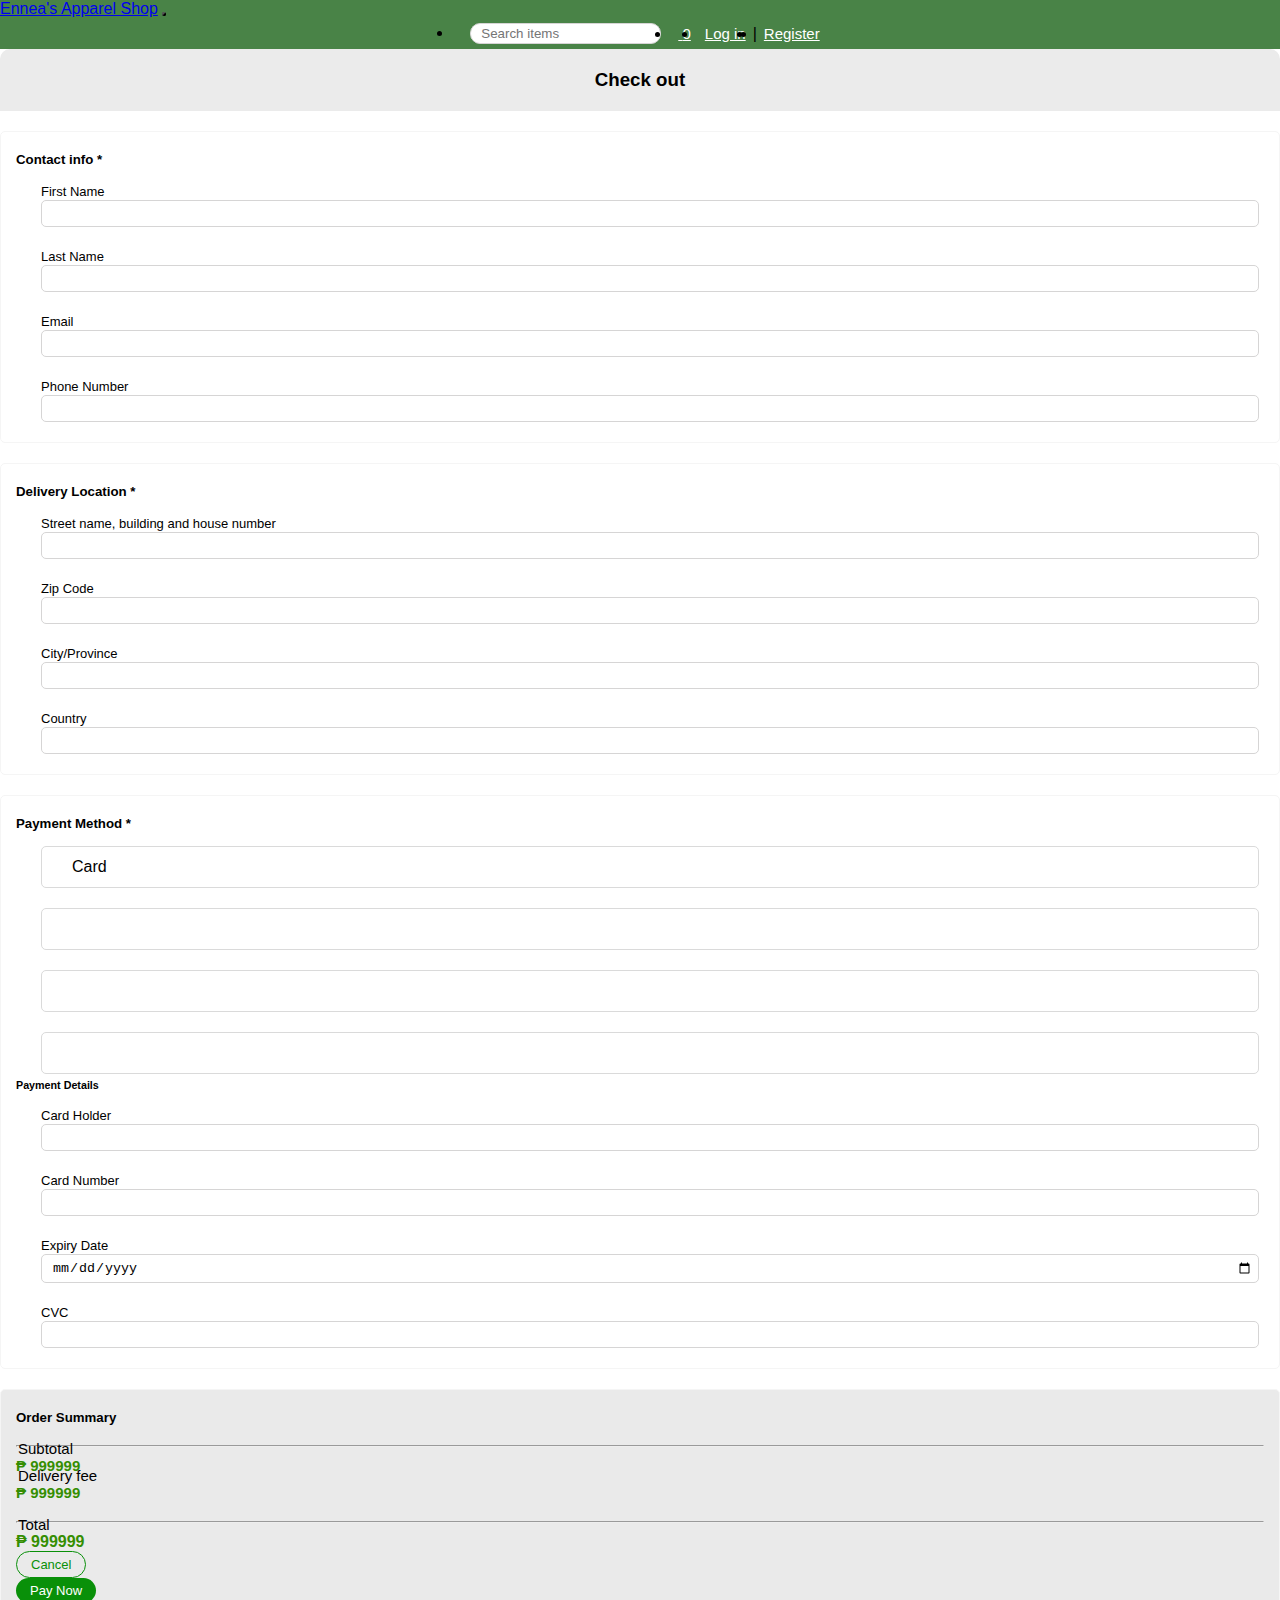
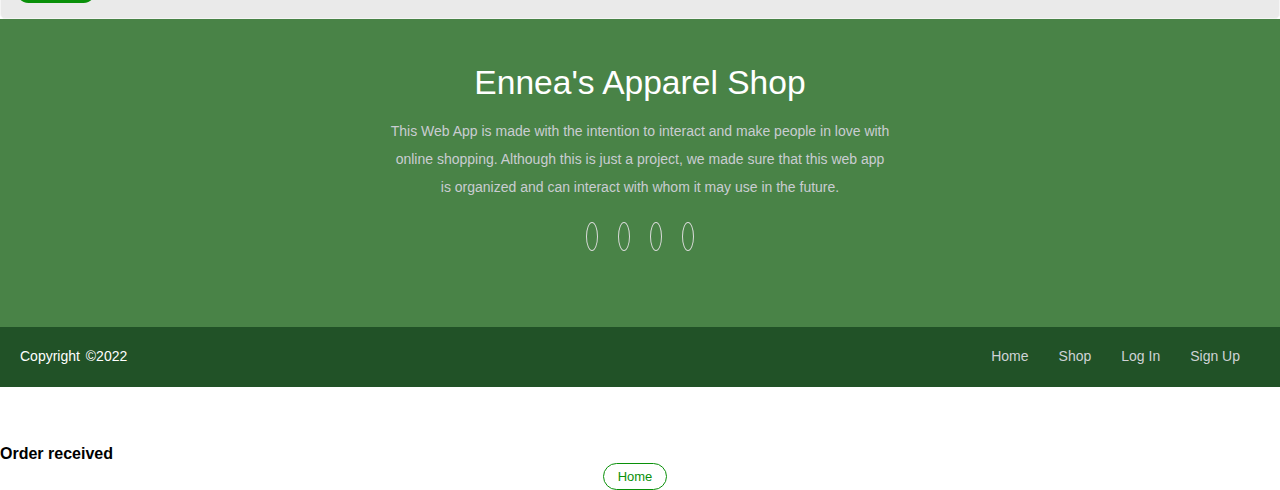
==== commit 77085e6a: "Login function" ====
--- a/checkout.html
+++ b/checkout.html
@@ -34,7 +34,6 @@
                             onblur="hideSearchContainer()" 
                             onkeyup="searchItem(this)">
                             <i class="fa-solid fa-magnifying-glass"></i>
-                            <i class="fa-solid fa-magnifying-glass"></i>
                         </a>
                       </li>
                       <li class="nav-item">
@@ -69,7 +68,7 @@
                 <div class="col-lg-7">
                     <div class="block-info">
                         <h5 class="">Contact info <span class="text-danger">*</span></h5>
-                       <form action="">
+                       <div class="form">
                            <div class="row">
                                 <div class="col-lg-6 col-md-6">
                                     <div class="info">
@@ -96,11 +95,11 @@
                                     </div>
                                 </div>
                            </div>
-                       </form>
+                       </div>
                     </div>
                     <div class="block-info">
                         <h5 class="">Delivery Location <span class="text-danger">*</span></h5>
-                        <form action="">
+                        <div class="form">
                            <div class="row">
                                 <div class="col-lg-12 col-md-12">
                                     <div class="info">
@@ -127,11 +126,11 @@
                                     </div>
                                 </div>
                            </div>
-                       </form>
+                        </div>
                     </div>
                     <div class="block-info">
                         <h5 class="">Payment Method <span class="text-danger">*</span></h5>
-                        <form action="">
+                        <div class="form">
                            <div class="row">
                                 <div class="col-lg-6 col-md-6">
                                     <div class="info">
@@ -194,13 +193,13 @@
                                     </div>
                                 </div>
                            </div>
-                       </form>
+                        </div>
                     </div>
                 </div>
                 <div class="col">
                     <div class="block-info" style="background-color: rgb(234, 234, 234);">
                         <h5 class="">Order Summary</h5>
-                        <form action="">
+                        <div class="form">
                            <div class="row order-details">
                                 <div id="order-history">
 
@@ -231,7 +230,7 @@
                                         ₱ 999999
                                     </div>
                                 </div>
-                            </form>
+                            </div>
                                 <div class="row mt-3">
                                     <div class="col">
                                         <a href="./index.html" style="color: green; text-decoration: none"><button type="button" class="cancel w-100">Cancel</button></a>
@@ -298,6 +297,24 @@
             <p class="text-center"><i>Try dress...</i></p>
         </div>
     </div>
+    
+    <div class="profile-container">
+        <ul style="margin-left: -20px">
+            <li class="mb-3">
+                <img src="./img/placeholderimage.png" alt="" 
+                style="height: 30px; 
+                width: 30px;
+                border-radius: 50px;
+                "
+                >
+                <strong class="profile-name">Mark</strong>
+            </li>
+            <li>Orders <span class="badge badge-danger orderCount" style="color: green">0</span></li>
+            <li>Cart <span class="badge badge-danger cartCount" style="color: green">0</span></li>
+            <hr>
+            <li style="cursor: pointer; color: green" class="pt-3 logOut">Log out</li>
+        </ul>
+    </div>
    
     <script src="https://cdn.jsdelivr.net/npm/bootstrap@5.2.0/dist/js/bootstrap.bundle.min.js"></script>
     <script src="https://unpkg.com/flickity@2/dist/flickity.pkgd.min.js"></script>
--- a/css/style.css
+++ b/css/style.css
@@ -222,8 +222,8 @@
     font-size: 13px;
 }
 .product-specific-quantity button:hover{
-    background-color: rgb(9, 144, 9);
-    color: white;
+    border-color: rgb(9, 144, 9);
+    color: rgb(9, 144, 9);
     cursor: pointer;
 }
 .product-specific-variant{
@@ -319,10 +319,10 @@
     margin-left: 20px
 }
 
-form label{
-    font-size: 13px;
-}
-form input{
+.form label{
+    font-size: 13px;
+}
+.form input{
     padding: 5px;
     padding-left: 10px;
     border-radius: 5px;
@@ -407,9 +407,9 @@
     margin-top: 10px;
     padding: 7px;
     border-radius: 10px;
-    box-shadow: -1px 0px 5px -1px rgba(239, 239, 239, 0.63);
-    -webkit-box-shadow: -1px 0px 5px -1px rgba(239, 239, 239, 0.63);
-    -moz-box-shadow: -1px 0px 5px -1px rgba(239, 239, 239, 0.63);
+    box-shadow: -1px 3px 8px -3px rgba(91, 91, 91, 0.99);
+    -webkit-box-shadow: -1px 3px 8px -3px rgba(111, 111, 111, 0.99);
+    -moz-box-shadow: -1px 3px 8px -3px rgba(104, 104, 104, 0.99);
 }
 .my-cart:hover{
     background-color:rgb(243, 243, 243); 
@@ -677,6 +677,8 @@
     border: 1px solid rgb(0, 0, 0);
     padding: 5px;
     border-radius: 50%;
+    color: rgb(220, 220, 220);
+    border: 1px solid rgb(220, 220, 220);
 }
 .socials a i{
     height: 90px;
@@ -684,12 +686,9 @@
     font-size: 17px;
     transition: color .4s ease;
 }
-.socials a:hover{
-    color: rgb(255, 255, 255);
-    border: 1px solid white;
-}
 
 .footer-bottom{
+    color: white;
     background: rgb(33, 82, 39);
     width: 100%;
     padding: 20px;
@@ -703,7 +702,7 @@
     text-transform: capitalize;
 }
 .footer-bottom p a{
-  color: rgb(212, 153, 26);
+    color: transparent;
   font-size: 16px;
   text-decoration: none;
 }
@@ -737,6 +736,7 @@
 .search-container{
     position: absolute;
     height: auto;
+    max-height: 400px;
     width: 200px;
     background-color: white;
     display: none;
@@ -744,9 +744,30 @@
     padding: 10px;
     box-shadow: -1px 3px 8px -3px rgba(91, 91, 91, 0.99);
     -webkit-box-shadow: -1px 3px 8px -3px rgba(111, 111, 111, 0.99);
+    -moz-box-shadow: -1px 3px 8px -3px rgba(237, 156, 156, 0.99);
+}
+
+/* profile container */
+.profile-container{
+    position: absolute;
+    width: 150px;
+    display: none;
+    border-radius: 10px;
+    padding: 10px;
+    background-color: white;
+    box-shadow: -1px 3px 8px -3px rgba(91, 91, 91, 0.99);
+    -webkit-box-shadow: -1px 3px 8px -3px rgba(111, 111, 111, 0.99);
     -moz-box-shadow: -1px 3px 8px -3px rgba(104, 104, 104, 0.99);
 }
-
+.profile-container ul{
+    margin-top: 9px;
+    list-style: none
+}
+
+.profile-img{
+    height: 70px; 
+    height: 70px;
+}
       
 @media (max-width:500px) {
     .footer-menu ul{
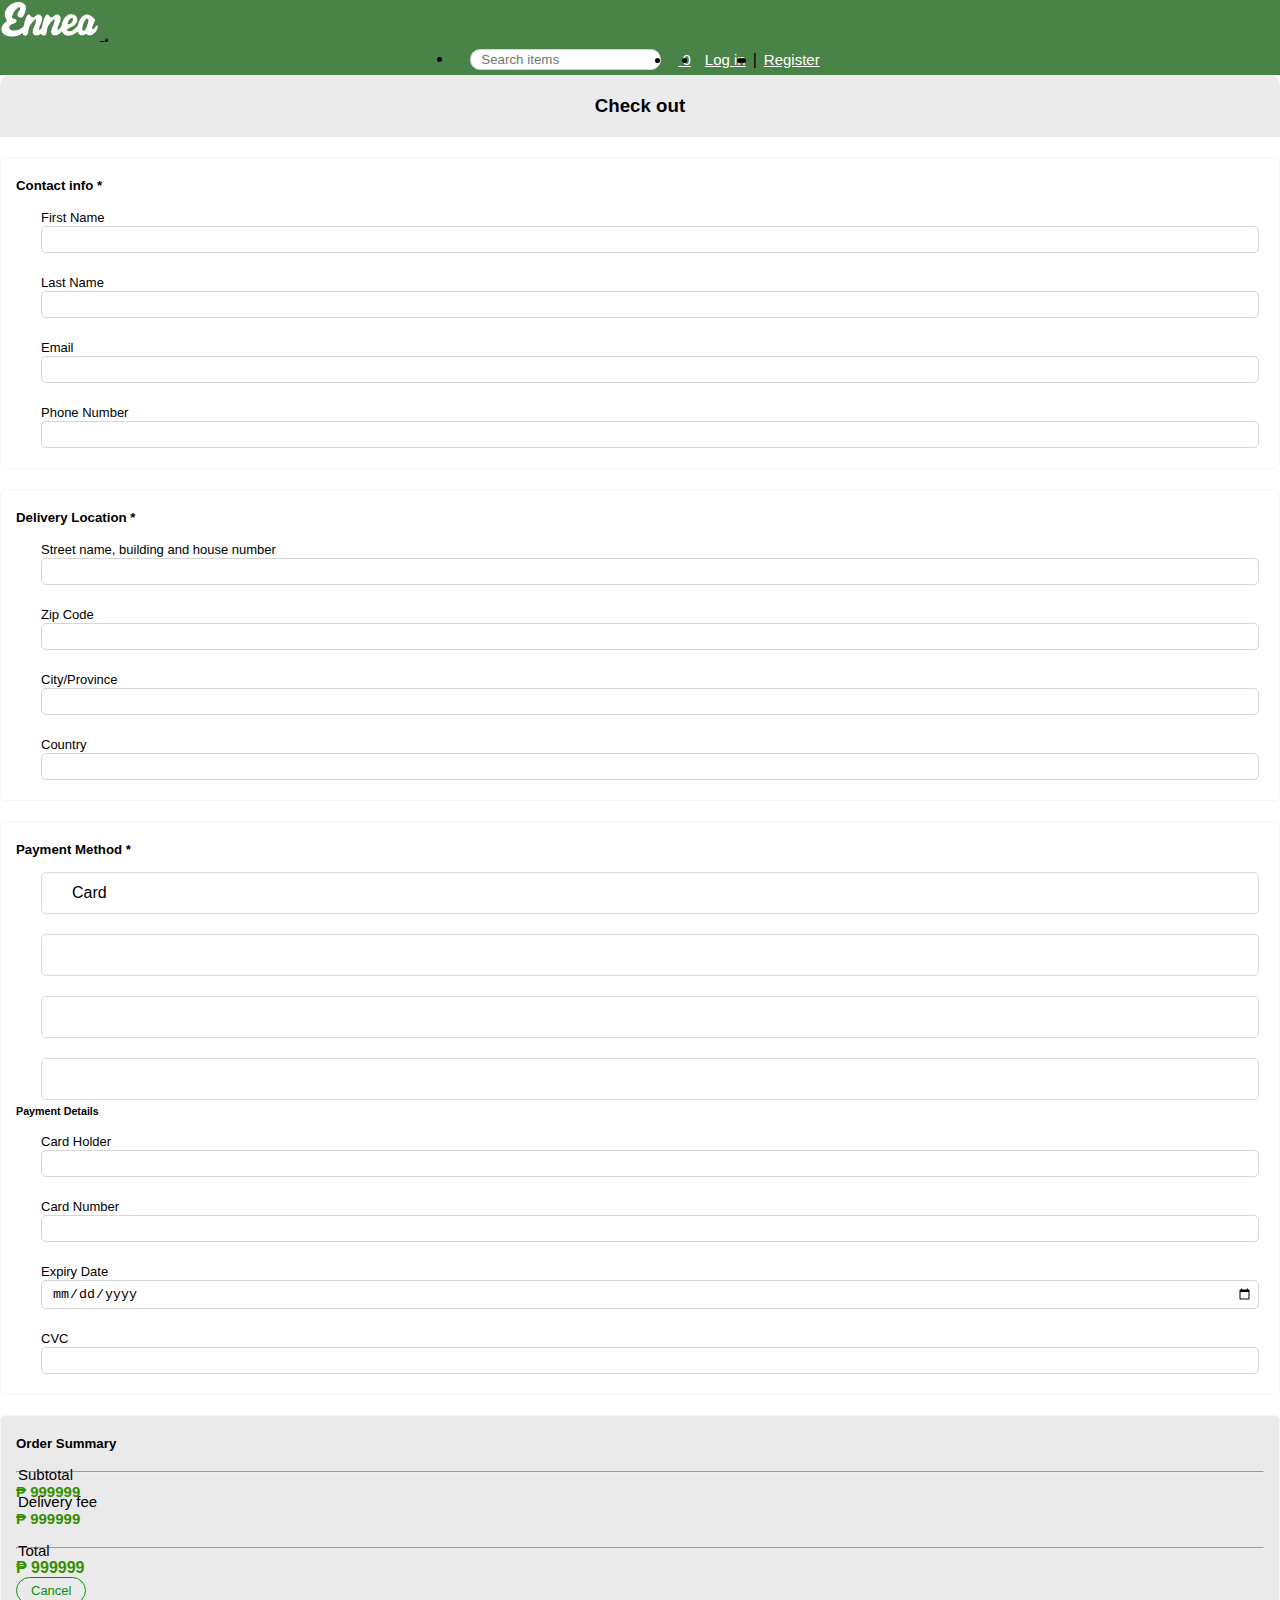
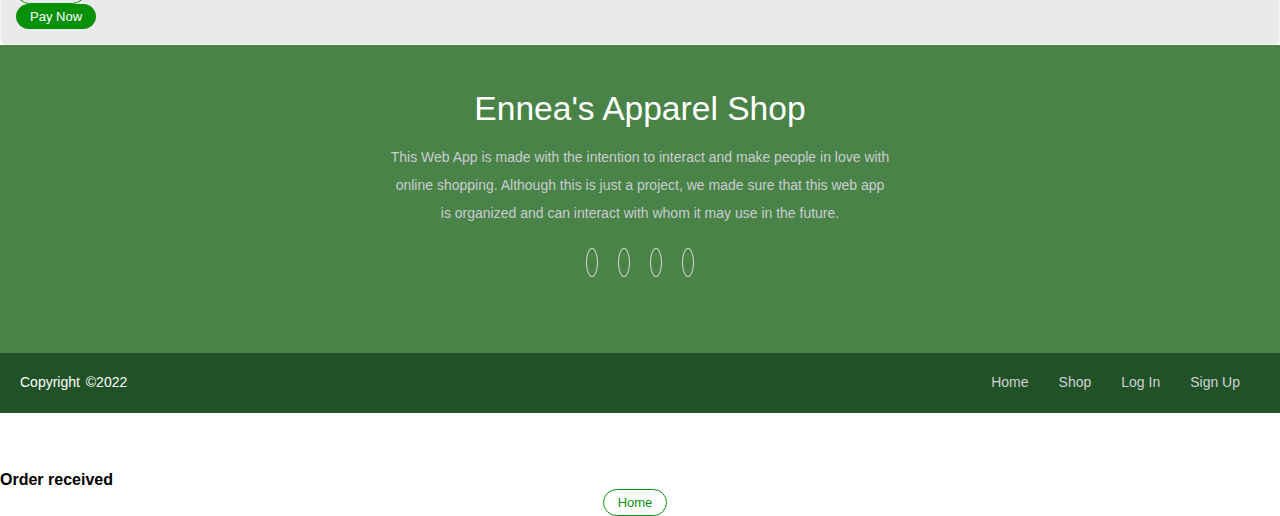
==== commit ab048246: "logo update" ====
--- a/checkout.html
+++ b/checkout.html
@@ -19,7 +19,9 @@
     <!-- Nav bar -->
     <nav class="navbar navbar-expand-lg">
         <div class="container">
-          <a class="navbar-brand" href="./index.html">Ennea's Apparel Shop</a>
+          <a class="navbar-brand" href="./index.html">
+            <img src="./img/ennea.png" style="height: 40px;">
+          </a>
           <button class="navbar-toggler" type="button" data-bs-toggle="collapse" data-bs-target="#navbarNavDropdown" aria-controls="navbarNavDropdown" aria-expanded="false" aria-label="Toggle navigation">
             <span class="navbar-toggler-icon"></span>
           </button>
@@ -297,7 +299,7 @@
             <p class="text-center"><i>Try dress...</i></p>
         </div>
     </div>
-    
+
     <div class="profile-container">
         <ul style="margin-left: -20px">
             <li class="mb-3">
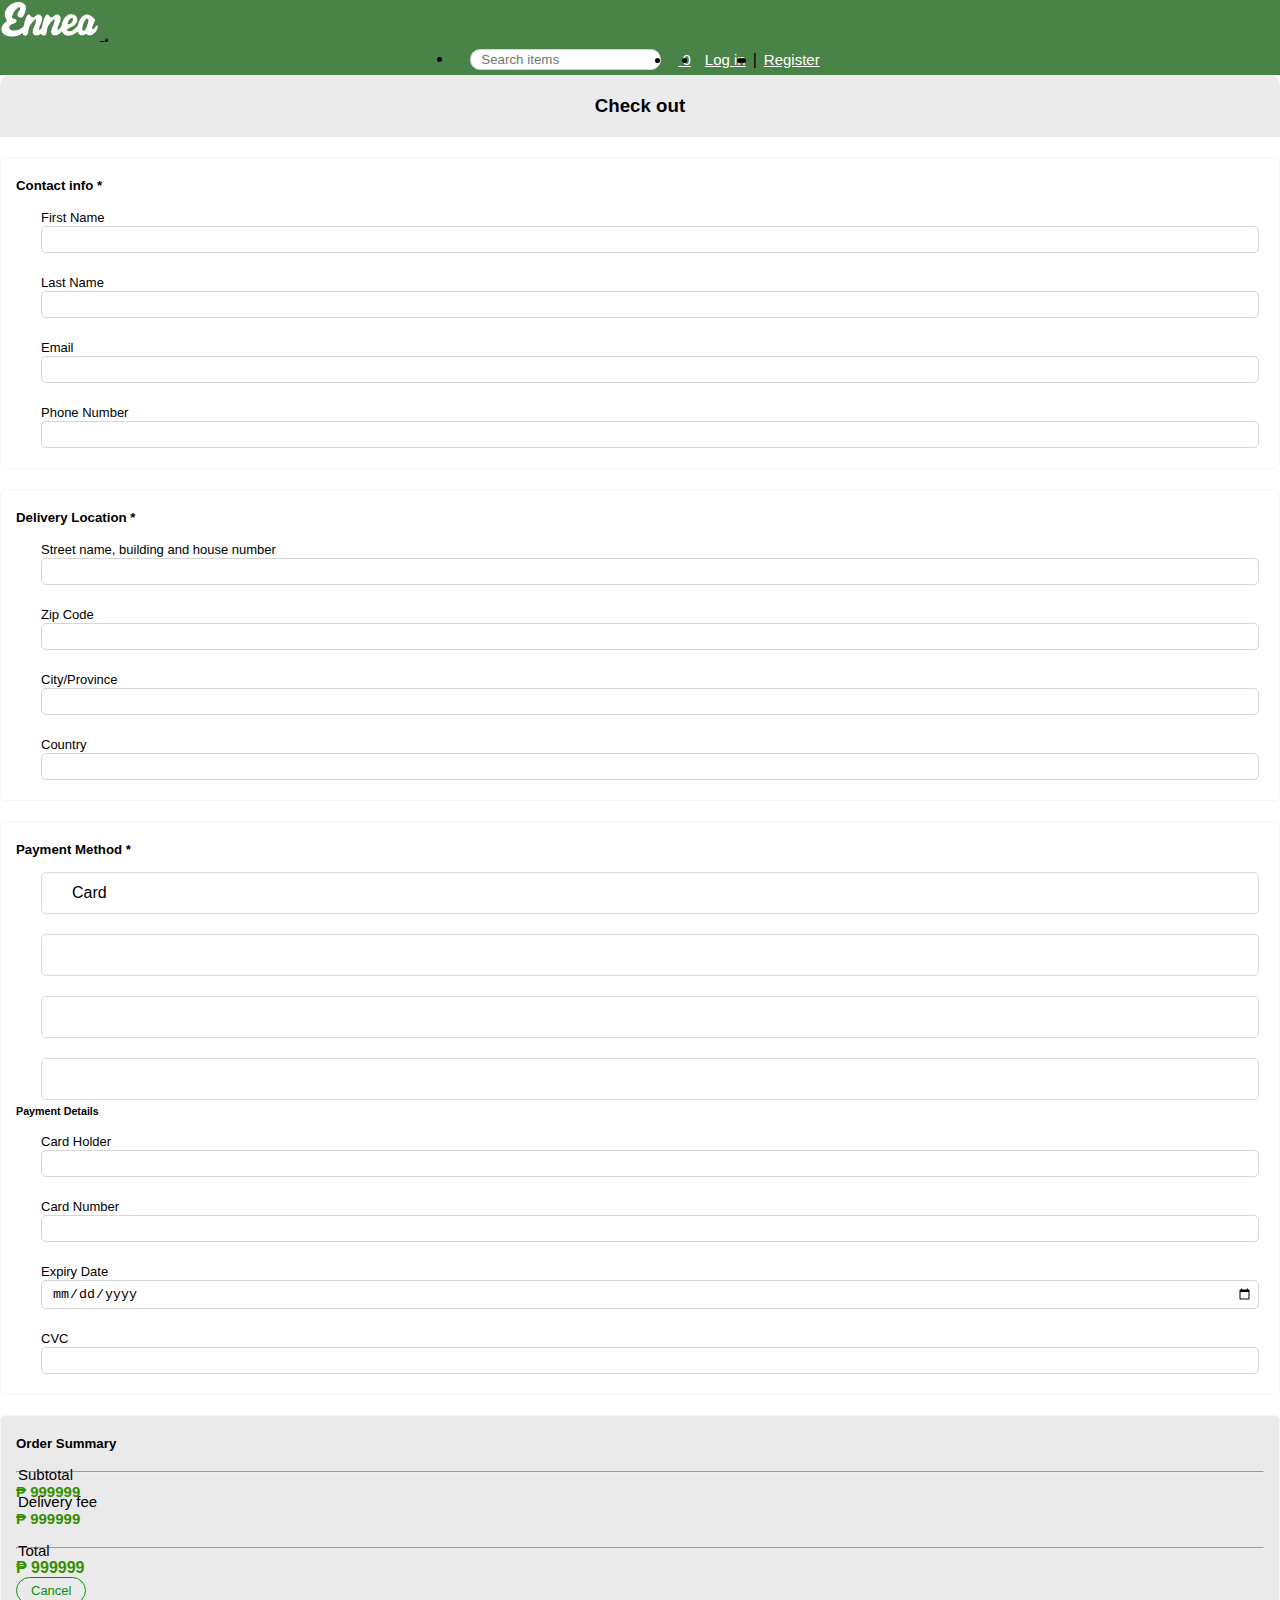
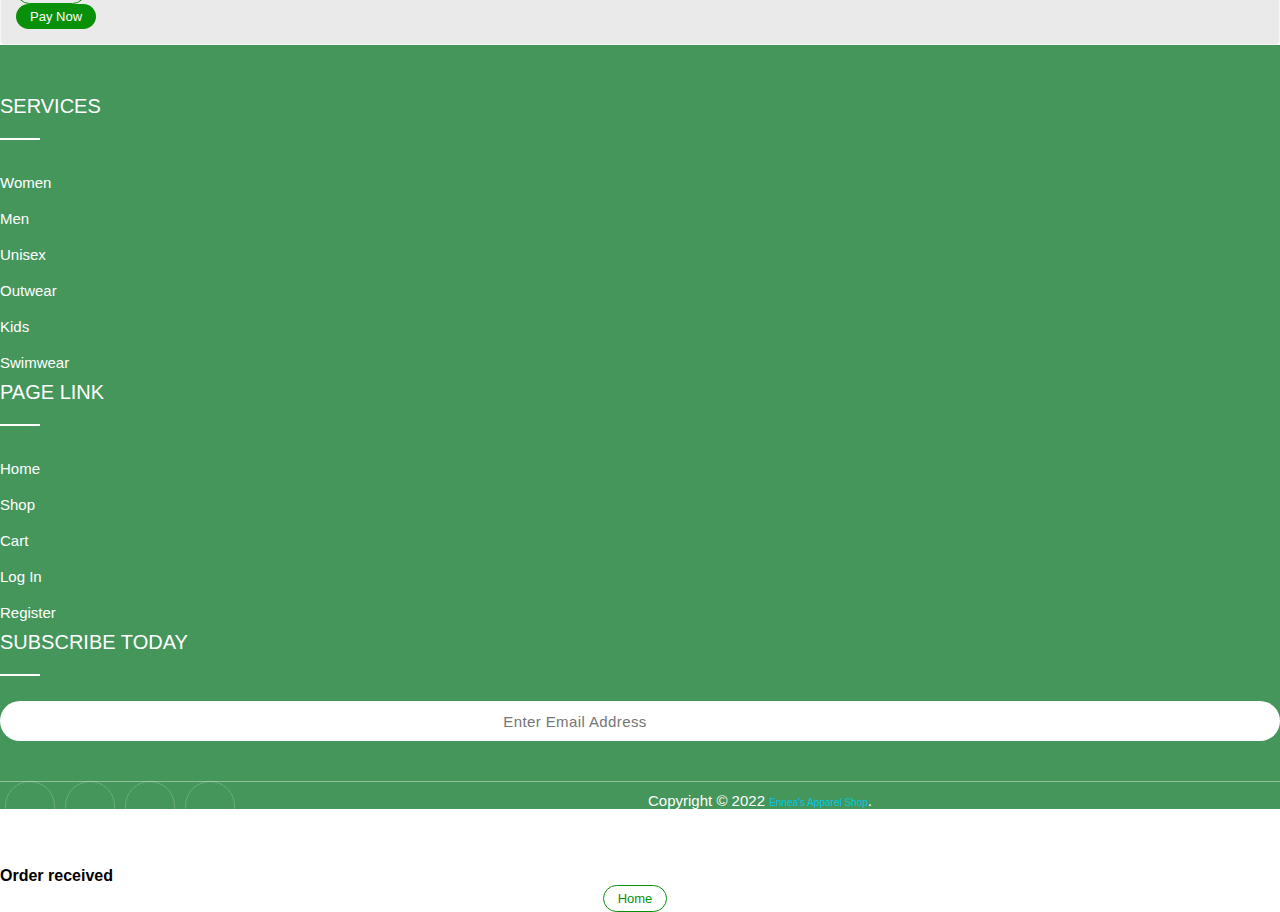
==== commit f1175dd4: "footer update" ====
--- a/checkout.html
+++ b/checkout.html
@@ -249,28 +249,61 @@
     </section>
 
     <section>
-        <footer>
-            <div class="footer-content">
-                <h3>Ennea's Apparel Shop</h3>
-                <p>This Web App is made with the intention to interact and make people in love with online shopping. Although this is just a project, we made sure that this web app is organized and can interact with whom it may use in the future.</p>
-                <ul class="socials">
-                    <li><a href="#"><i class="fa fa-facebook"></i></a></li>
-                    <li><a href="#"><i class="fa fa-twitter"></i></a></li>
-                    <li><a href="#"><i class="fa fa-google-plus"></i></a></li>
-                    <li><a href="#"><i class="fa fa-instagram"></i></a></li>
-                </ul>
-            </div>
-        </footer>
-        <div class="footer-bottom">
-            <p>copyright &copy;2022 <a href="#">Ennea's Apparel Shop</a>  </p>
-            <div class="footer-menu">
-                <ul class="f-menu">
-                <li><a href="./index.html">Home</a></li>
-                <li><a href="./products.html">Shop</a></li>
-                <li><a href="./getStarted.html">Log In</a></li>
-                <li><a href="./getStarted.html">Sign Up</a></li>
-                </ul>
-            </div>
+        <div class="footer">
+            <div class="container">     
+                <div class="row">                       
+                    <div class="col-lg-4 col-sm-4 col-xs-12">
+                        <div class="single_footer">
+                            <h4>Services</h4>
+                            <ul>
+                                <li><a href="./products.html?categoryId=0">Women</a></li>
+                                <li><a href="./products.html?categoryId=1">Men</a></li>
+                                <li><a href="./products.html?categoryId=2">Unisex</a></li>
+                                <li><a href="./products.html?categoryId=3">Outwear</a></li>
+                                <li><a href="./products.html?categoryId=4">Kids</a></li>
+                                <li><a href="./products.html?categoryId=5">Swimwear</a></li>
+                                
+                            </ul>
+                        </div>
+                    </div><!--- END COL --> 
+                    <div class="col-md-4 col-sm-4 col-xs-12">
+                        <div class="single_footer single_footer_address">
+                            <h4>Page Link</h4>
+                            <ul>
+                                <li><a href="./index.html">Home</a></li>
+                                <li><a href="./products.html">Shop</a></li>
+                                <li><a href="./mycart.html">Cart </a></li>
+                                <li><a href="./getStarted.html">Log In</a></li>
+                                <li><a href="./getStarted.html">Register</a></li>
+                            </ul>
+                        </div>
+                    </div><!--- END COL -->
+                    <div class="col-md-4 col-sm-4 col-xs-12">
+                        <div class="single_footer single_footer_address">
+                            <h4>Subscribe today</h4>
+                            <div class="signup_form">                           
+                                <form action="#" class="subscribe">
+                                    <input type="text" class="subscribe__input" placeholder="Enter Email Address">
+                                    <button type="button" class="subscribe__btn"><i class="fas fa-paper-plane"></i></button>
+                                </form>
+                            </div>
+                        </div>
+                        <div class="social_profile">
+                            <ul>
+                                <li><a href="#"><i class="fab fa-facebook-f"></i></a></li>
+                                <li><a href="#"><i class="fab fa-twitter"></i></a></li>
+                                <li><a href="#"><i class="fab fa-google-plus-g"></i></a></li>
+                                <li><a href="#"><i class="fab fa-instagram"></i></a></li>
+                            </ul>
+                        </div>                          
+                    </div><!--- END COL -->         
+                </div><!--- END ROW --> 
+                <div class="row">
+                    <div class="col-lg-12 col-sm-12 col-xs-12">
+                        <p class="copyright">Copyright © 2022 <a href="#">Ennea's Apparel Shop</a>.</p>
+                    </div><!--- END COL -->                 
+                </div><!--- END ROW -->                 
+            </div><!--- END CONTAINER -->
         </div>
     </section>
 
--- a/css/style.css
+++ b/css/style.css
@@ -631,106 +631,196 @@
     margin-right: 5px
 }
 
-/* Footer */
-footer{
-    background: rgb(73, 131, 71);
+
+        
+.footer a {
+    font-size: 10px;
+    color: #333;
+    text-decoration: none;
+    transition-timing-function: ease-in-out;
+    -ms-transition-timing-function: ease-in-out;
+    -moz-transition-timing-function: ease-in-out;
+    -webkit-transition-timing-function: ease-in-out;
+    -o-transition-timing-function: ease-in-out;
+    transition-duration: .2s;
+    -ms-transition-duration: .2s;
+    -moz-transition-duration: .2s;
+    -webkit-transition-duration: .2s;
+    -o-transition-duration: .2s;
+}
+        
+.footer ul {
+    margin: 0;
+    padding: 0;
+    list-style: none;
+}
+.footer img {
+    max-width: 100%;
+    height: auto;
+}
+.footer {
+    background: #45965b;
+    padding-top: 50px;
+}
+/*END FOOTER SOCIAL DESIGN*/
+.single_footer{}
+@media only screen and (max-width:768px) { 
+.single_footer{margin-bottom:30px;}
+}
+.single_footer h4 {
+    color: #fff;
+    margin-top: 0;
+    margin-bottom: 25px;
+    font-weight: 500;
+    text-transform: uppercase;
+    font-size: 20px;
+}
+.single_footer h4::after {
+    content: "";
+    display: block;
+    height: 2px;
+    width: 40px;
+    background: #fff;
+    margin-top: 20px;
+}
+.single_footer p{color:#fff;}
+.single_footer ul {
+    margin: 0;
+    padding: 0;
+    list-style: none;
+}
+.single_footer ul li{}
+.single_footer ul li a {
+    color: #fff;
+    line-height: 36px;
+    font-size: 15px;
+    text-transform: capitalize;
+}
+.single_footer ul li a:hover { color: #b8b8b8; }
+
+.single_footer_address{}
+.single_footer_address ul{}
+.single_footer_address ul li{color:#fff;}
+.single_footer_address ul li span {
+    font-weight: 400;
+    color: #fff;
+    line-height: 28px;
+}
+.contact_social ul {
+    list-style: outside none none;
+    margin: 0;
+    padding: 0;
+}
+
+/*START NEWSLETTER CSS*/
+.subscribe {
+    display: block;
+    position: relative;
+    margin-top: 15px;
     width: 100%;
-    padding-top: 40px;
+}
+.subscribe__input {
+    background-color: #fff;
+    border: medium none;
+    border-radius: 35px;
+    color: #333;
+    display: block;
+    font-size: 15px;
+    font-weight: 100;
+    height: 40px;
+    letter-spacing: 0.4px;
+    margin: 0;
+    padding: 0 150px 0 20px;
+    text-align: center;
+    text-transform: capitalize;
+    width: 100%;
+}
+@media only screen and (max-width:768px) { 
+.subscribe__input{padding: 0 50px 0 20px;}
+}
+
+.subscribe__btn {
+    display: none;
+    background-color: transparent;
+    border-radius: 0 25px 25px 0;
+    color: #01c7e9;
+    cursor: pointer;
+    font-size: 15px;
+    height: 60px;
+    position: absolute;
+    right: 0;
+    top: -10px;
+    width: 60px;
+}
+.subscribe__btn i{transition: all 0.3s ease 0s;}
+@media only screen and (max-width:768px) { 
+.subscribe__btn{right:0px;}
+}
+
+.subscribe__btn:hover i{
+    color:#b8b8b8;
+}
+.footer button {
+    padding: 0;
+    border: none;
+    background-color: transparent;
+    -webkit-border-radius: 0;
+    border-radius: 0;
+}
+/*END NEWSLETTER CSS*/
+
+/*START SOCIAL PROFILE CSS*/
+.social_profile {margin-top:40px;}
+.social_profile ul{
+    list-style: outside none none;
+    margin: 0;
+    padding: 0;
+}
+.social_profile ul li{float:left;}
+.social_profile ul li a {
+    text-align: center;
+    border: 0px;
+    text-transform: uppercase;
+    transition: all 0.3s ease 0s;
+    margin: 0px 5px;
+    font-size: 18px;
     color: #fff;
-}
-.footer-content{
-    height: auto;
-    display: flex;
-    align-items: center;
-    justify-content: center;
-    flex-direction: column;
+    border-radius: 30px;
+    width: 50px;
+    height: 50px;
+    line-height: 50px;
+    display: block;
+    border: 1px solid rgba(255,255,255,0.2);
+}
+@media only screen and (max-width:768px) { 
+.social_profile ul li a{margin-right:10px;margin-bottom:10px;}
+}
+@media only screen and (max-width:480px) { 
+.social_profile ul li a{
+    width:40px;
+    height:40px;
+    line-height:40px;
+}
+}
+.social_profile ul li a:hover{
+    background:#b8b8b8;
+    border: 1px solid #b8b8b8;
+    color:#fff;
+    border:0px;
+}
+/*END SOCIAL PROFILE CSS*/
+.copyright {
+    margin-top: 20px;
+    padding-top: 10px;
+    color:#fff;
+    font-size: 15px;
+    border-top: 1px solid rgba(255,255,255,0.4);
     text-align: center;
 }
-.footer-content h3{
-    font-size: 2.1rem;
-    font-weight: 500;
-    text-transform: capitalize;
-    line-height: 3rem;
-}
-.footer-content p{
-    max-width: 500px;
-    margin: 10px auto;
-    line-height: 28px;
-    font-size: 14px;
-    color: #cacdd2;
-}
-.socials{
-    list-style: none;
-    display: flex;
-    align-items: center;
-    justify-content: center;
-    margin: 1rem 0 5rem 0;
-}
-.socials li{
-    margin: 0 10px;
-}
-.socials a{
-    height: 80px;
-    width: 80px;
-    text-decoration: none;
-    color: rgb(0, 0, 0);
-    border: 1px solid rgb(0, 0, 0);
-    padding: 5px;
-    border-radius: 50%;
-    color: rgb(220, 220, 220);
-    border: 1px solid rgb(220, 220, 220);
-}
-.socials a i{
-    height: 90px;
-    width: 18px;
-    font-size: 17px;
-    transition: color .4s ease;
-}
-
-.footer-bottom{
-    color: white;
-    background: rgb(33, 82, 39);
-    width: 100%;
-    padding: 20px;
-    padding-bottom: 40px;
-    text-align: center;
-}
-.footer-bottom p{
-    float: left;
-    font-size: 14px;
-    word-spacing: 2px;
-    text-transform: capitalize;
-}
-.footer-bottom p a{
-    color: transparent;
-  font-size: 16px;
-  text-decoration: none;
-}
-.footer-bottom span{
-    text-transform: uppercase;
-    opacity: .4;
-    font-weight: 200;
-}
-.footer-menu{
-  float: right;
-}
-.footer-menu ul{
-  display: flex;
-}
-.footer-menu ul li{
-    padding-right: 10px;
-    display: block;
-}
-.footer-menu ul li a{
-    font-size: 14px;
-    padding: 5px 10px;
-    color: #cfd2d6;
-    text-decoration: none;
-}
-.footer-menu ul li a:hover{
-    background-color: gray;
-    border-radius: 20px;
-}
+.copyright a{color:#01c7e9;transition: all 0.2s ease 0s;}
+.copyright a:hover{color:#b8b8b8;}
+
+
 
 /* search */
 .search-container{
